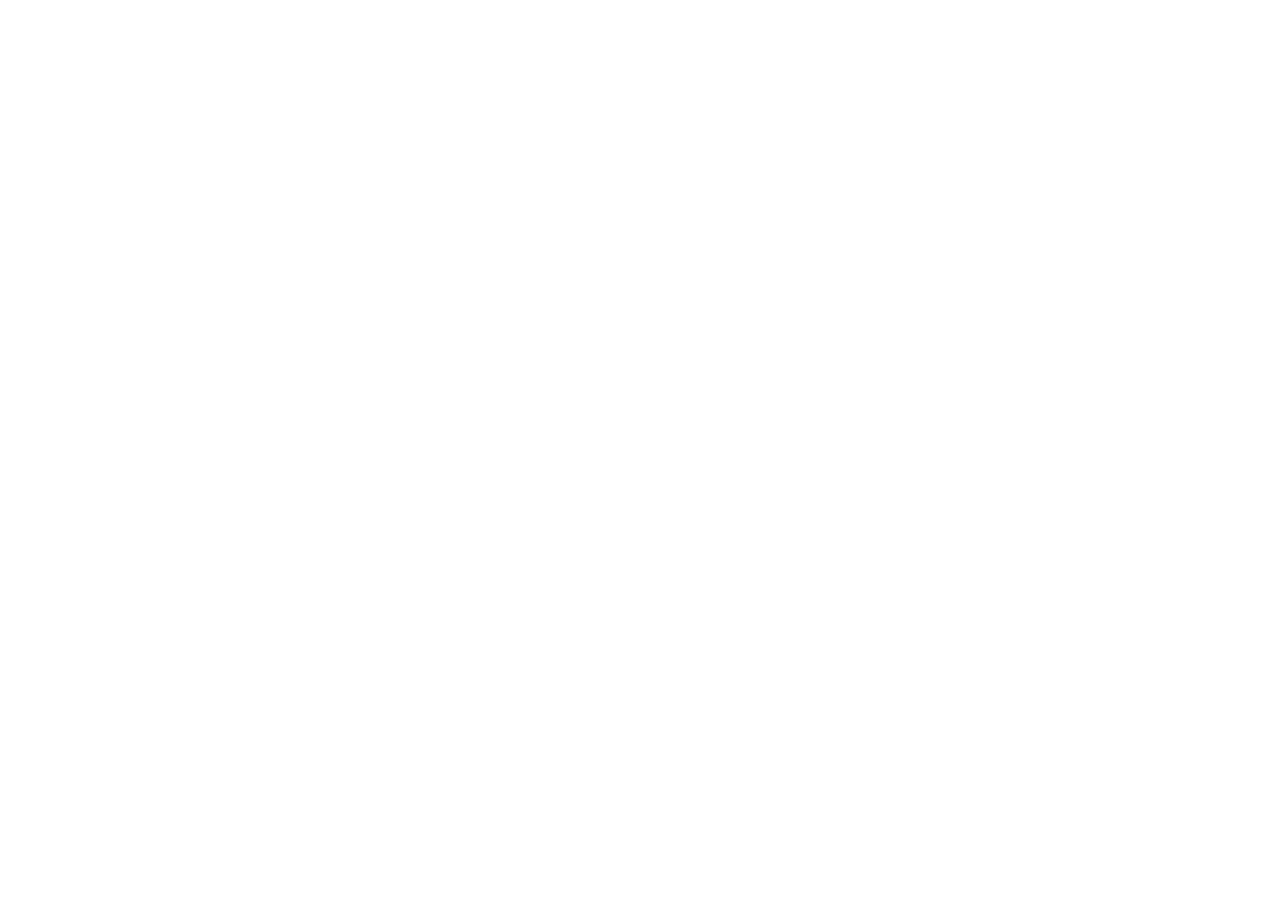
==== index.html @ 8d40d47b "Upload file e inizio sviluppo progetto" ====
<!DOCTYPE html>
<html lang="en">

<head>
    <meta charset="UTF-8">
    <meta http-equiv="X-UA-Compatible" content="IE=edge">
    <meta name="viewport" content="width=device-width, initial-scale=1.0">

    <!-- my style css -->
    <link rel="stylesheet" href="css/style.css">

    <link rel="shortcut icon" href="img/Logo.png" type="image/png">
    <title>Boolean Train</title>
</head>

<body>
    



    <script src="js/myscript.js"></script>

</body>
</html>
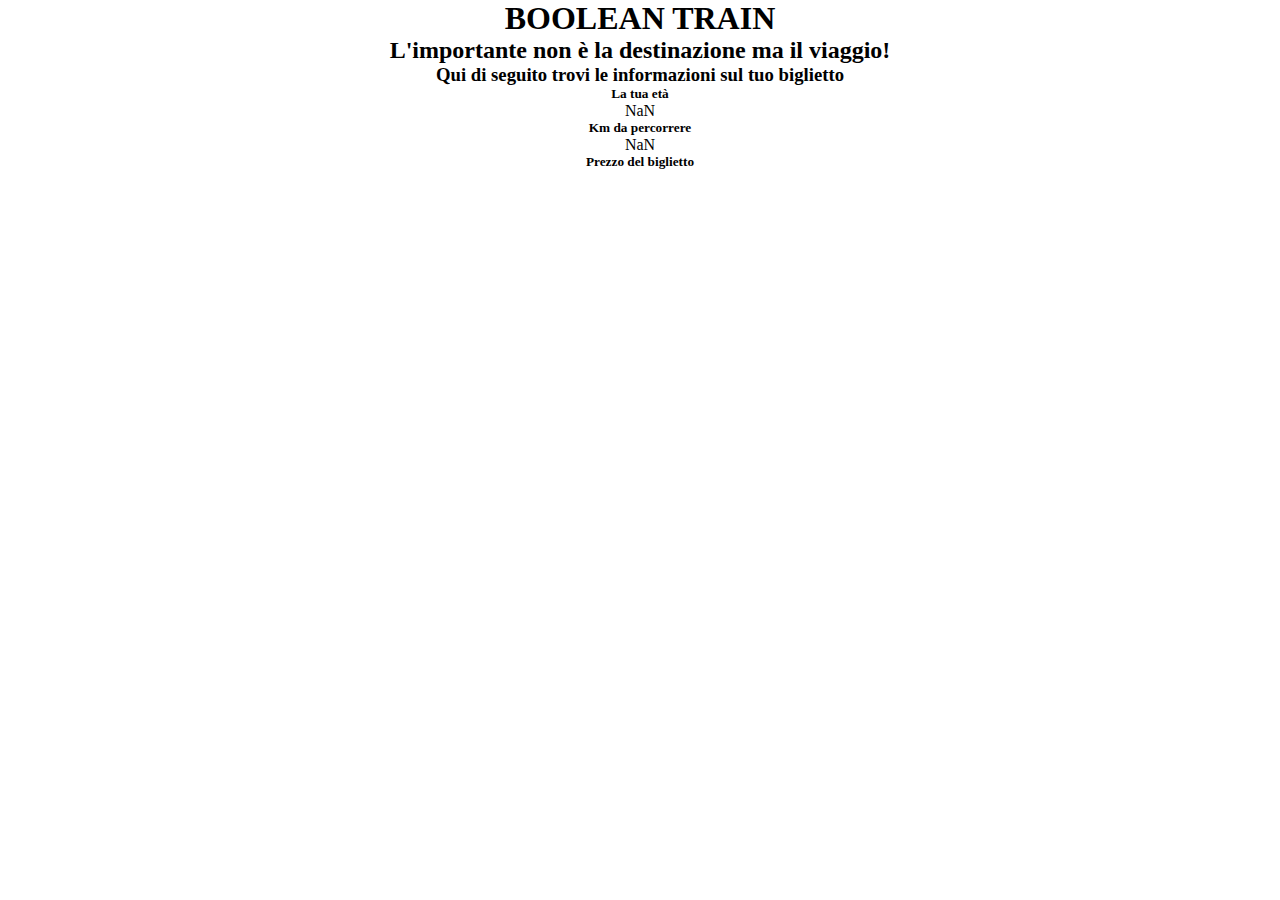
==== commit 235118eb: "sviluppo progetto completato con grafica basic" ====
--- a/index.html
+++ b/index.html
@@ -15,8 +15,26 @@
 
 <body>
     
+    <h1>BOOLEAN TRAIN</h1>
 
+    <h2>L'importante non &egrave; la destinazione ma il viaggio!</h2>
 
+    <h3>Qui di seguito trovi le informazioni sul tuo biglietto</h3>
+    <div>
+
+        <h5>La tua et&agrave;</h5>
+
+        <span id="ms_eta"></span>
+
+        <h5>Km da percorrere</h5>
+
+        <span id="ms_km"></span>
+
+        <h5>Prezzo del biglietto</h5>
+
+        <span id="ms_price_ticket"></span>
+
+    </div>
 
     <script src="js/myscript.js"></script>
 
--- a/css/style.css
+++ b/css/style.css
@@ -0,0 +1,9 @@
+/* regole generali */
+* {
+    margin: 0;
+    padding: 0;
+    box-sizing: border-box;
+    text-align: center;
+}
+
+
